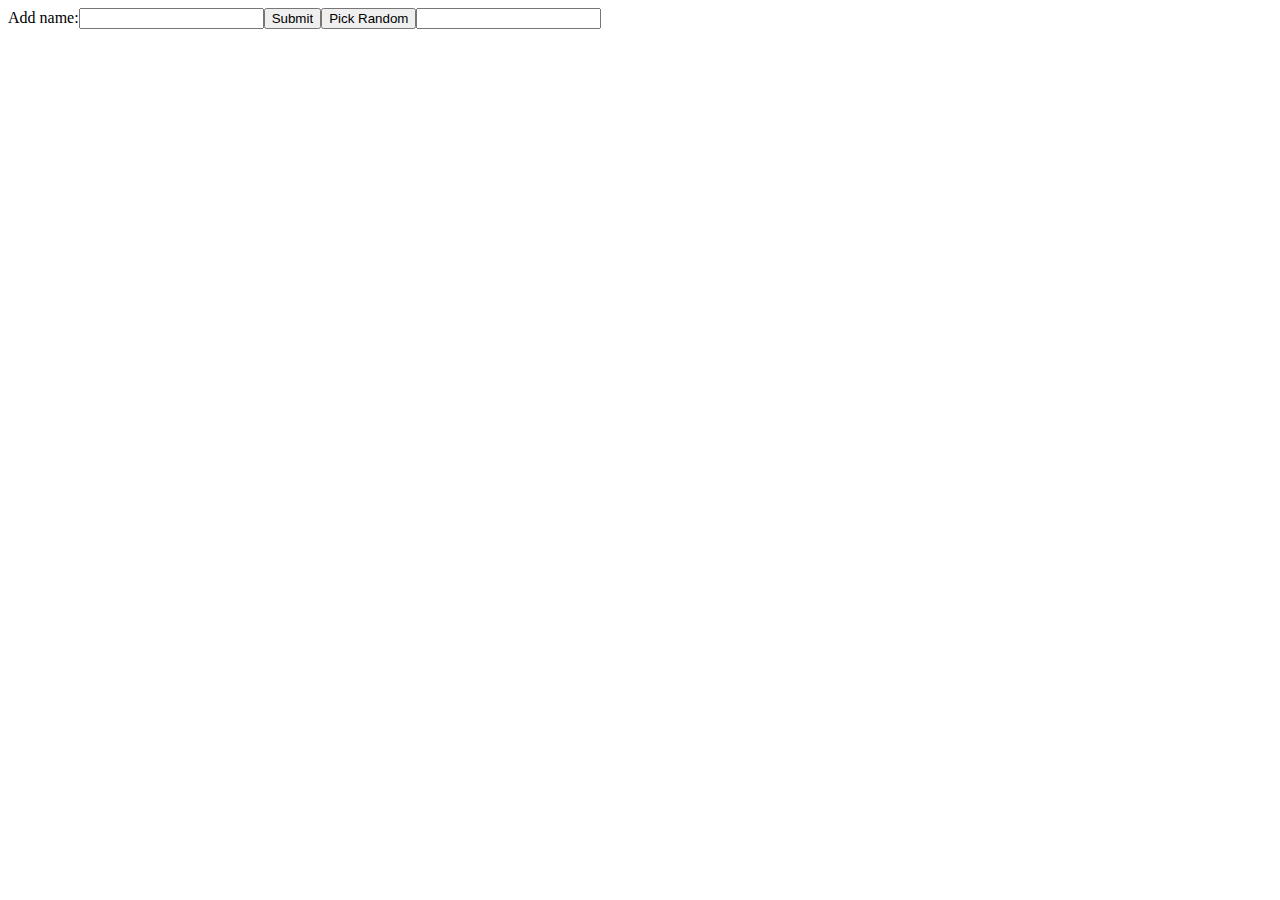
==== index.html @ e01a832b "Manipulating the DOM without jquery. Can display names and generate random name to display" ====
<!DOCTYPE html>
<html lang="en">
<head>
  <meta charset="UTF-8">
  <title>Document</title>
  <link rel="stylesheet" href="style.css">
</head>
<body>
  Add name:<input type="text" id='inp'><button id='addNamesBtn'>Submit</button><button id='pickRandom'>Pick Random</button><input type="number" id=>

  <table id='here'>
    
  </table>

  <div id="random">
    <h1></h1>
  </div>
  <script src="script.js"></script>
</body>
</html>
---- style.css ----
td {
  border: black solid 1px;
}
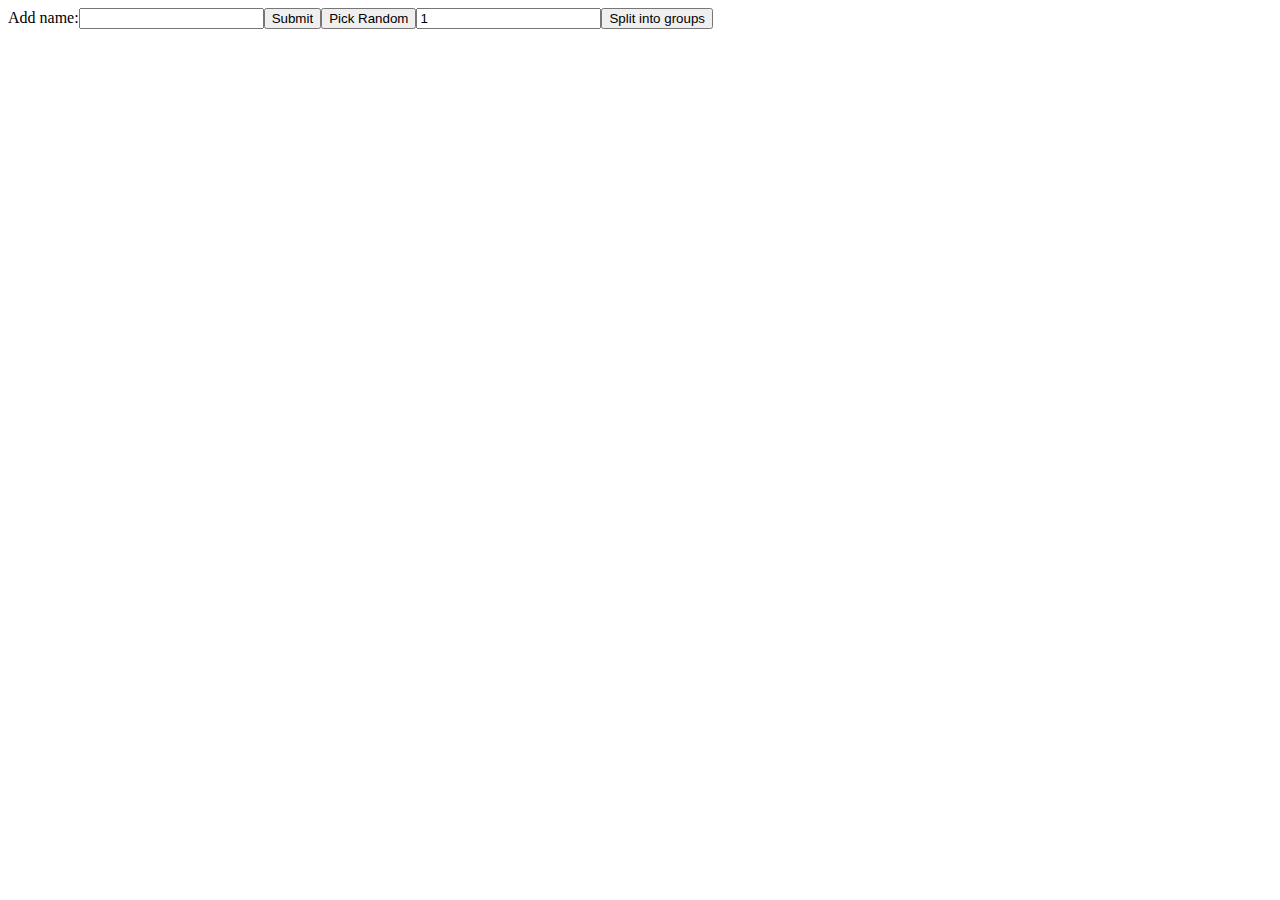
==== commit e11978f5: "Completed the team randomiser and added min value to the group input box" ====
--- a/index.html
+++ b/index.html
@@ -6,7 +6,7 @@
   <link rel="stylesheet" href="style.css">
 </head>
 <body>
-  Add name:<input type="text" id='inp'><button id='addNamesBtn'>Submit</button><button id='pickRandom'>Pick Random</button><input type="number" id=>
+  Add name:<input type="text" id='inp'><button id='addNamesBtn'>Submit</button><button id='pickRandom'>Pick Random</button><input type="number" id='groupSplit' min=1 value=1><button id='performSplit'>Split into groups</button>
 
   <table id='here'>
     
@@ -15,6 +15,12 @@
   <div id="random">
     <h1></h1>
   </div>
+  <div>
+    <table id="teamTable">
+      
+    </table>
+    
+  </div>
   <script src="script.js"></script>
 </body>
 </html>
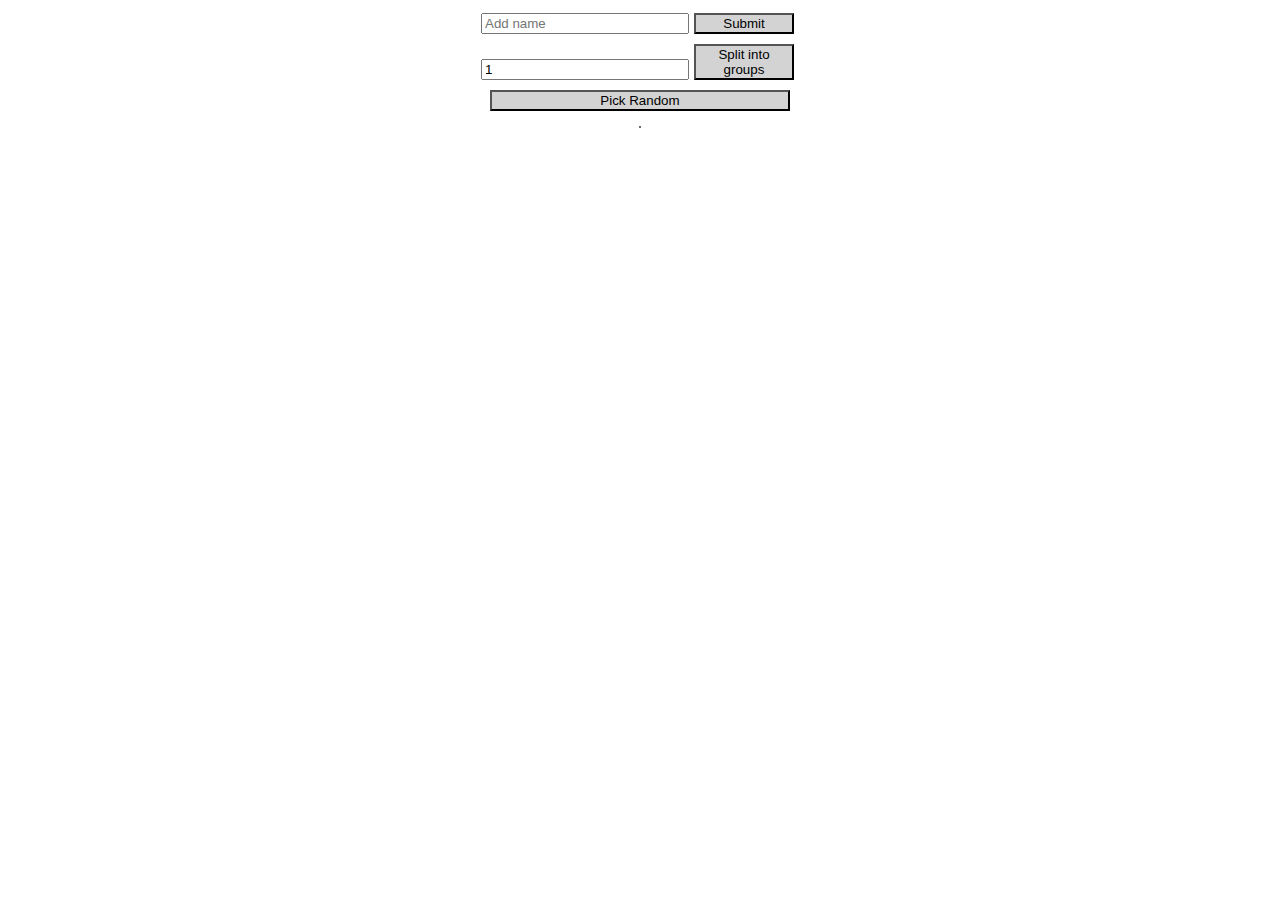
==== commit 04844e55: "Added css to stylise the page" ====
--- a/index.html
+++ b/index.html
@@ -6,14 +6,19 @@
   <link rel="stylesheet" href="style.css">
 </head>
 <body>
-  Add name:<input type="text" id='inp'><button id='addNamesBtn'>Submit</button><button id='pickRandom'>Pick Random</button><input type="number" id='groupSplit' min=1 value=1><button id='performSplit'>Split into groups</button>
+  <div class='centre'>
+    <input type="text" id='inp' placeholder='Add name'><button id='addNamesBtn'>Submit</button>
+    <br/>
+    <input type="number" id='groupSplit' min=1 value=1><button id='performSplit'>Split into groups</button>
+    <br>
+    <button id='pickRandom'>Pick Random</button>
+  </div>
 
   <table id='here'>
     
   </table>
 
   <div id="random">
-    <h1></h1>
   </div>
   <div>
     <table id="teamTable">
--- a/style.css
+++ b/style.css
@@ -1,3 +1,42 @@
 td {
   border: black solid 1px;
+}
+button {
+  margin: 5px;
+  background-color: lightgrey;
+  width: 100px;
+}
+input {
+  width:200px;
+}
+#pickRandom{
+  width: 300px;
+}
+.centre {
+  margin: 0 auto;
+  text-align: center;
+}
+
+#here{
+  margin: 0 auto;
+}
+
+#random{
+  margin: 0 auto;
+  text-align: center;
+}
+
+#teamTable {
+
+  margin: 10px auto;
+
+  background-color: beige;
+  border: black solid 1px;
+  border-radius: 10px;
+
+}
+
+#teamTable td {
+  padding:5px;
+  background-color: lightgrey;
 }